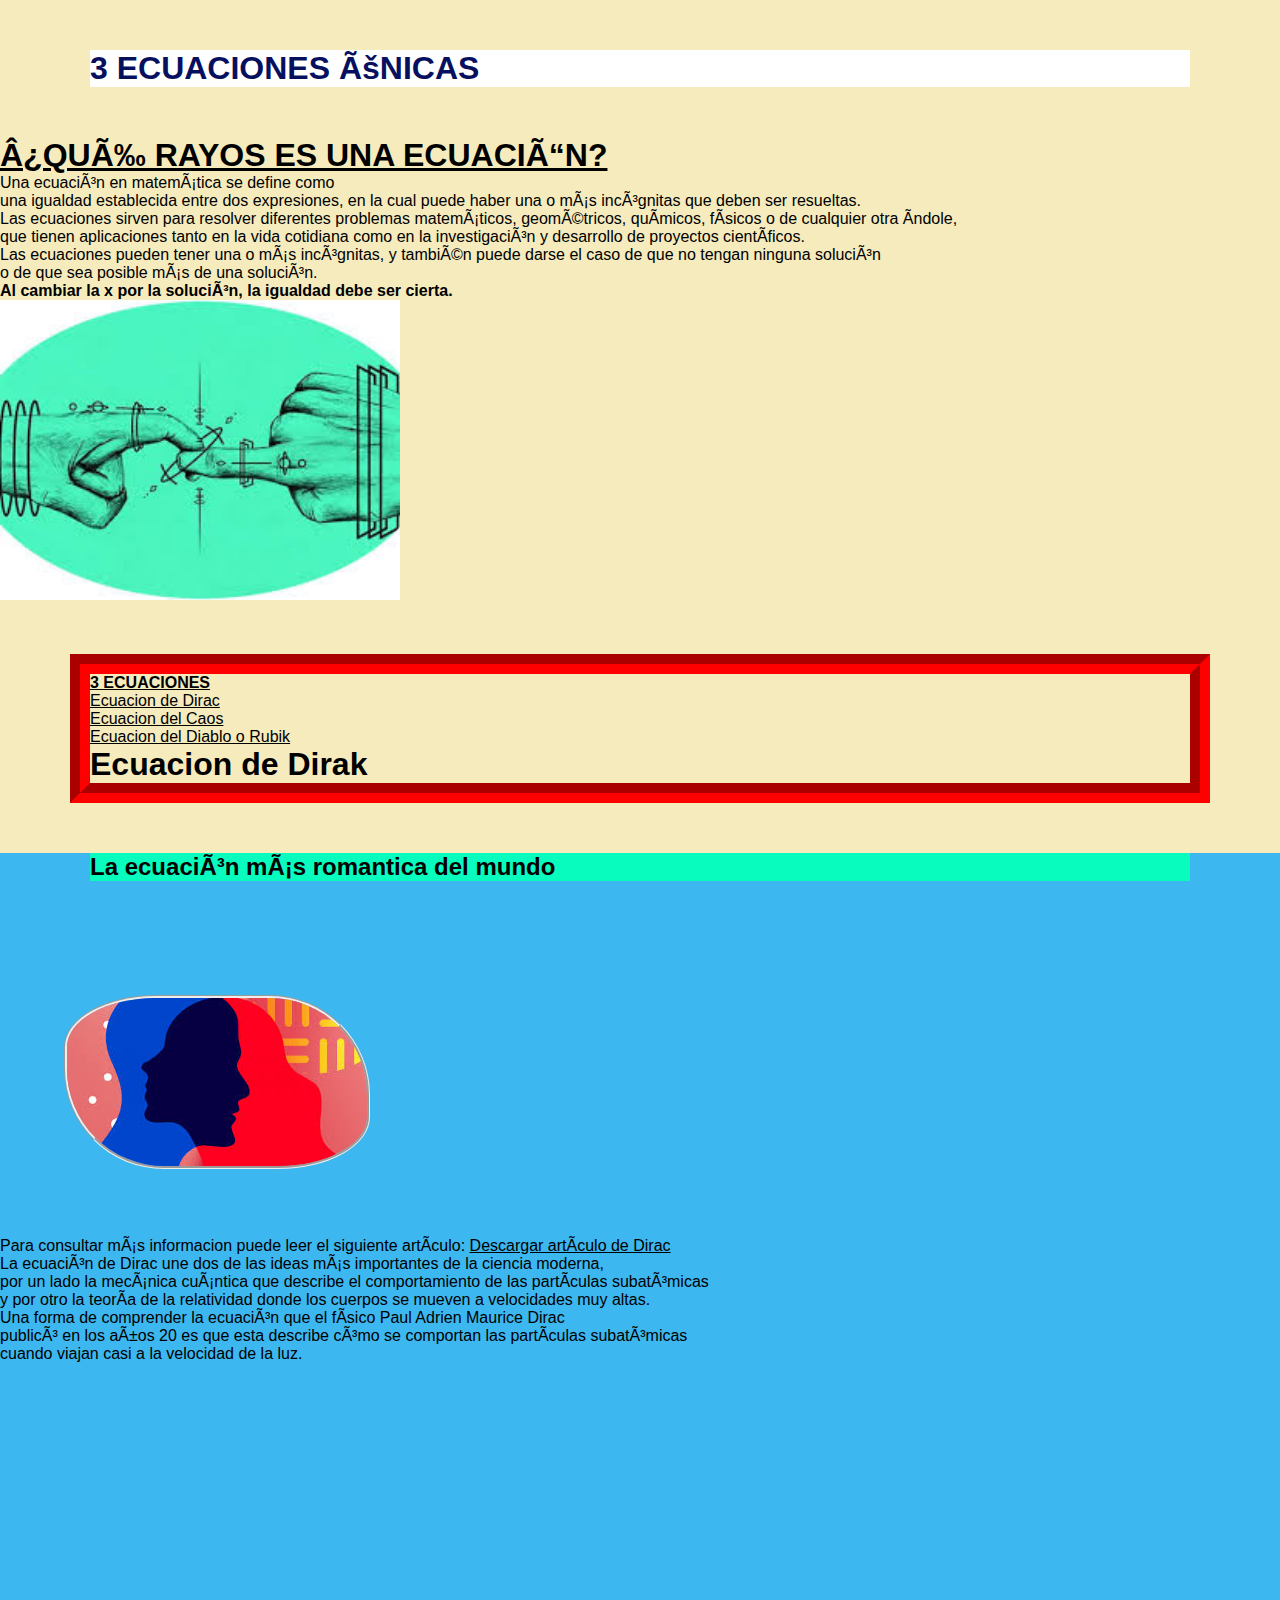
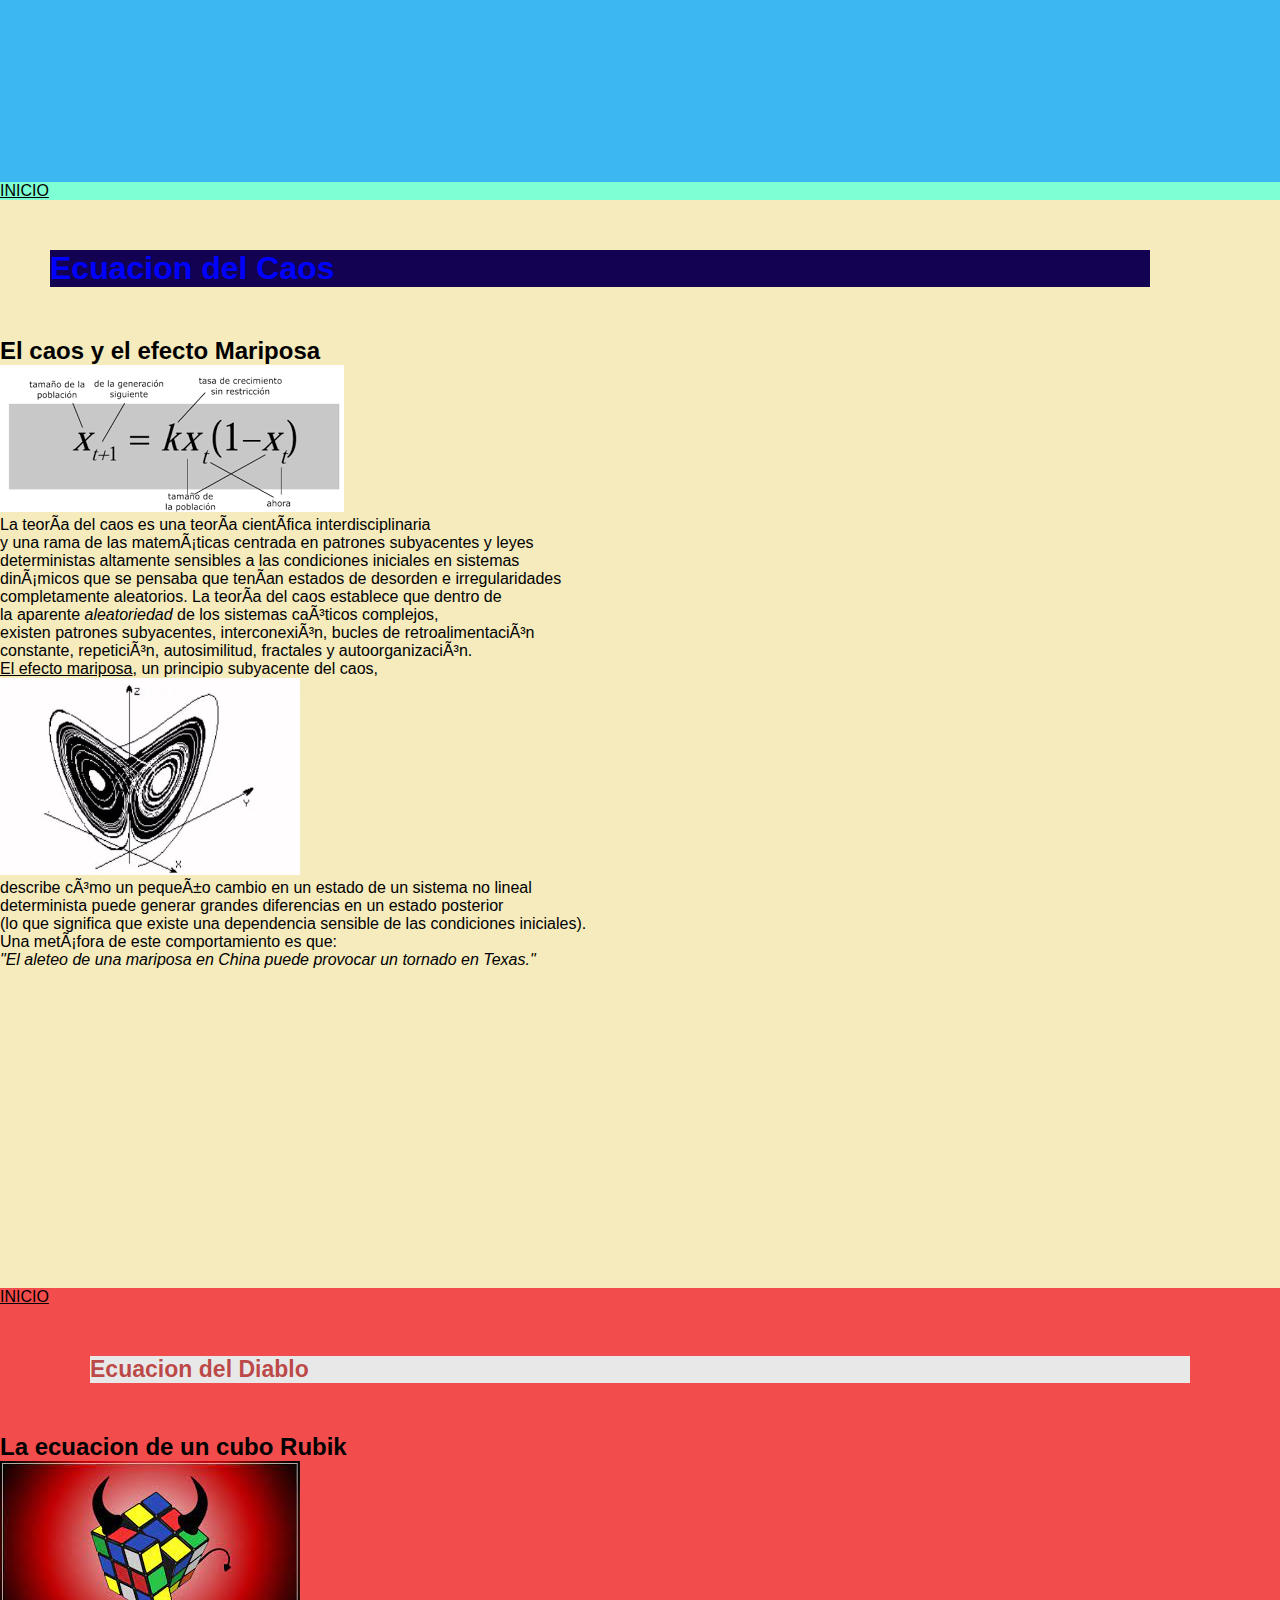
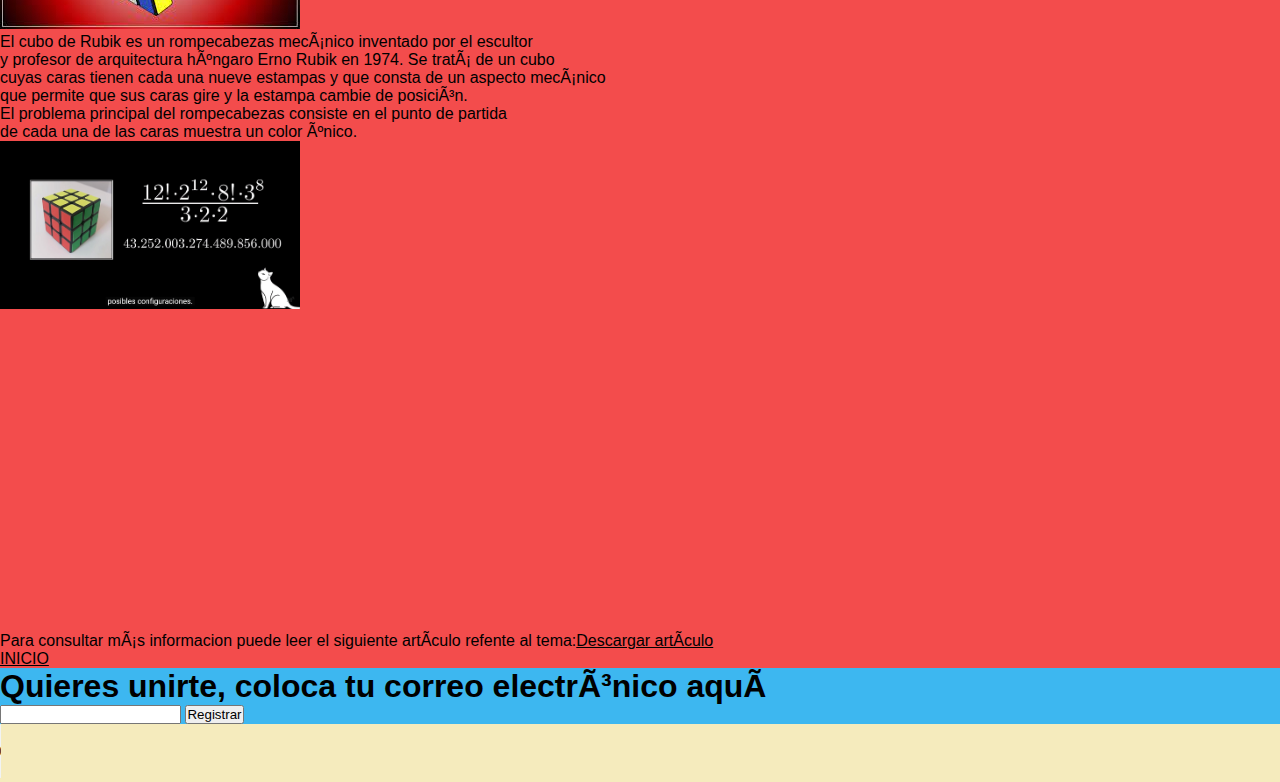
==== casa.html @ b5ea0ad0 "first commit" ====
<!DOCTYPE html>
<html meta name="author" content="Darbien Club de Ciencias">
    <title> Ecuaciones irreales</title>
    <link rel="stylesheet"href="casa.css">
    <head meta charset="utf-8" ></head>
    <h1 id="inicio"> 3 ECUACIONES ÚNICAS </h1>
    <body> <h1><ins>¿QUÉ RAYOS ES UNA ECUACIÓN?</ins></h1></body>Una ecuación en matemática se define como<br>
     una igualdad establecida entre dos expresiones, en la cual puede haber una o más incógnitas que deben ser resueltas.<BR>
    Las ecuaciones sirven para resolver diferentes problemas matemáticos, geométricos, químicos, físicos o de cualquier otra índole,<br>
     que tienen aplicaciones tanto en la vida cotidiana como en la investigación y desarrollo de proyectos científicos.<br>
    Las ecuaciones pueden tener una o más incógnitas, y también puede darse el caso de que no tengan ninguna solución<br>
     o de que sea posible más de una solución.<br>
<b>Al cambiar la x por la solución, la igualdad debe ser cierta.</b><br>
   <img width="400" src="ecuaciones.jpg"><br>
   <div id="diferente">
   <h4><ins>3 ECUACIONES</ins></h4>
        <a href="#Dirac"> Ecuacion de Dirac</a><br>
        <a href="#Caos">Ecuacion del Caos</a><br>
        <a href="#Diablo">Ecuacion del Diablo o Rubik</a><br>
        <h1 id="Dirac">Ecuacion de Dirak</h1>
   </div>
   <aside>
<div id=sub><h2>La ecuación más romantica del mundo </h2></div>
<img id="romantico" widt="700px" src="romantico.jpg"/><br>
Para consultar más informacion puede leer el siguiente artículo:
<a href="Dirac.art" download="">Descargar artículo de Dirac</a><br>

La ecuación de Dirac une dos de las ideas más importantes de la ciencia moderna,<br>
por un lado la mecánica cuántica que describe el comportamiento de las partículas subatómicas<br>
y por otro la teoría de la relatividad donde los cuerpos se mueven a velocidades muy altas.<br>
Una forma de comprender la ecuación que el físico Paul Adrien Maurice Dirac<br>
publicó en los años 20 es que esta describe cómo se comportan las partículas subatómicas<br>
 cuando viajan casi a la velocidad de la luz.<br>
 <iframe width="560" height="315" 
 src="https://www.youtube.com/embed/Lga-oupKJx4?start=19" 
 title="YouTube video player" frameborder="0" 
 allow="accelerometer; autoplay; clipboard-write; encrypted-media; gyroscope;
picture-in-picture; web-share" 
 allowfullscreen id="video"></iframe><br>
 <nav>
 <a href="#inicio">INICIO</a><br>
</aside>

 <h1 id="Caos">Ecuacion del Caos</h1>
<h2>El caos y el efecto Mariposa </h2>
<img widt="250" src="Caos..png"/><br>
La teoría del caos es una teoría científica interdisciplinaria<br>
y una rama de las matemáticas centrada en patrones subyacentes y leyes<br>
deterministas altamente sensibles a las condiciones iniciales en sistemas<br>
dinámicos que se pensaba que tenían estados de desorden e irregularidades<br>
completamente aleatorios. La teoría del caos establece que dentro de<br>
la aparente <i>aleatoriedad</i> de los sistemas caóticos complejos,<br>
existen patrones subyacentes, interconexión, bucles de retroalimentación<br>
constante, repetición, autosimilitud, fractales y autoorganización.<br>
<u>El efecto mariposa</u>, un principio subyacente del caos,<br>
<img width="300" src="Mariposa.jpg"><br>
describe cómo un pequeño cambio en un estado de un sistema no lineal<br>
determinista puede generar grandes diferencias en un estado posterior<br>
(lo que significa que existe una dependencia sensible de las condiciones iniciales).<br>
Una metáfora de este comportamiento es que:<br>
 <em>"El aleteo de una mariposa en China puede provocar un tornado en Texas."</em><br>
 <iframe width="560" height="315" 
 src="https://www.youtube.com/embed/EOvLhZPevm0?start=19" 
 title="YouTube video player" frameborder="0" 
 allow="accelerometer; autoplay; clipboard-write; encrypted-media;
  gyroscope; picture-in-picture; web-share"
  allowfullscreen></iframe><br>
</nav>
 
<article class="caja caja_1">
    <a href="#inicio">INICIO</a><br>
<div id="Diablo"> <h1 id="Diablo">Ecuacion del Diablo </h1></div>
<h2>La ecuacion de un cubo Rubik </h2>
<img widt="250" src="Cubo.jpg"/><br>
El cubo de Rubik es un rompecabezas mecánico inventado por el escultor<br>
y profesor de arquitectura húngaro Erno Rubik en 1974. Se tratá de un cubo<br>
cuyas caras tienen cada una nueve estampas y que consta de un aspecto mecánico<br>
que permite que sus caras gire y la estampa cambie de posición.<br>
El problema principal del rompecabezas consiste en el punto de partida<br>
de cada una de las caras muestra un color único.<br>
<img width="300" src="WhatsApp Image 2023-03-27 at 8.03.02 PM.jpeg"><br>
<iframe width="560" height="315" src="https://www.youtube.com/embed/6oRzDBlFHrg"
 title="YouTube video player" frameborder="0" 
 allow="accelerometer; autoplay; clipboard-write; encrypted-media; gyroscope; picture-in-picture; web-share" 
 allowfullscreen></iframe><br>


 Para consultar más informacion puede leer el siguiente artículo refente al tema:<a href="Articulo.pdf" download="">Descargar artículo</a><br>
 <a href="#inicio">INICIO</a><br>
</article>
 <aside>
     <h1>Quieres unirte, coloca tu correo electrónico aquí</h1>
 <form>
         <input type="text">
         <input type="submit" value="Registrar">
 </form>
 </aside>
 


<p><audio src="Howl's_Moving_Castle_-_Merry_go_round_of_Life_cover_by_Grissini_Project.mp3"
controls loop autoplay prelood="none"></audio></p>
</html>
---- casa.css ----
*{
    margin: 0px;
    padding: 0px;
}
body{
    background-color: rgb(245, 235, 189);
    font-family: Arial, Helvetica, sans-serif;
}
#inicio{
    /*width:70%;*/
    width:1100px;
    margin: 50px auto;
    color:rgb(7, 16, 95);
    background-color: white;
    }
 #Diablo{
    /*width:70%;*/
    width:1100px;
    margin: 50px auto;
    color:rgba(172, 10, 10, 0.74);
    background-color: rgb(233, 232, 232);
    font-size: larger;
    font-family: Verdana, Geneva, Tahoma, sans-serif;
     }
#romantico{
    margin:5%;
    border-style:groove;
    border-radius: 30% 100px;
    background-color: blueviolet 50px;
}
#video{
    margin:50px;
    padding: auto;
    border-style:groove;
    background-color: rgb(251, 255, 0) 50px;
}
#sub{
    /*width:70%;*/
    width:1100px;
    margin: 50px auto;
    color:rgb(30, 3, 128);
    background-color: rgb(7, 252, 190);
    font-family: Verdana, Geneva, Tahoma, sans-serif;
    }
#diferente{
/*width:70%;*/
width:1100px;
margin: 50px auto;
border: 20px groove rgb(255, 0, 0);
border-style: groove 20px solid rgb(255, 123, 0) ;
}
#Caos{
    width: 1100px;
    margin: 50px;
    color:blue;
    background-color: rgb(19, 2, 82);
}
header{
    background-color: rgb(250, 118, 66);
    height:100px;
    width: 100%;
    margin: 0px;
    text-align: center;
    line-height: 100px;
    color:rgb(255, 0, 0);
    border-bottom: 3px dashed rgb(29, 7, 87);}
nav{
    background-color: aquamarine;
    font-family: Verdana, Geneva, Tahoma, sans-serif;
}
clear fix{
    clear: both;
}
article{
    background-color: rgb(243, 76, 76);
}

aside{
    background-color: rgb(61, 183, 240);
    float: top;
}
*{color: black;}
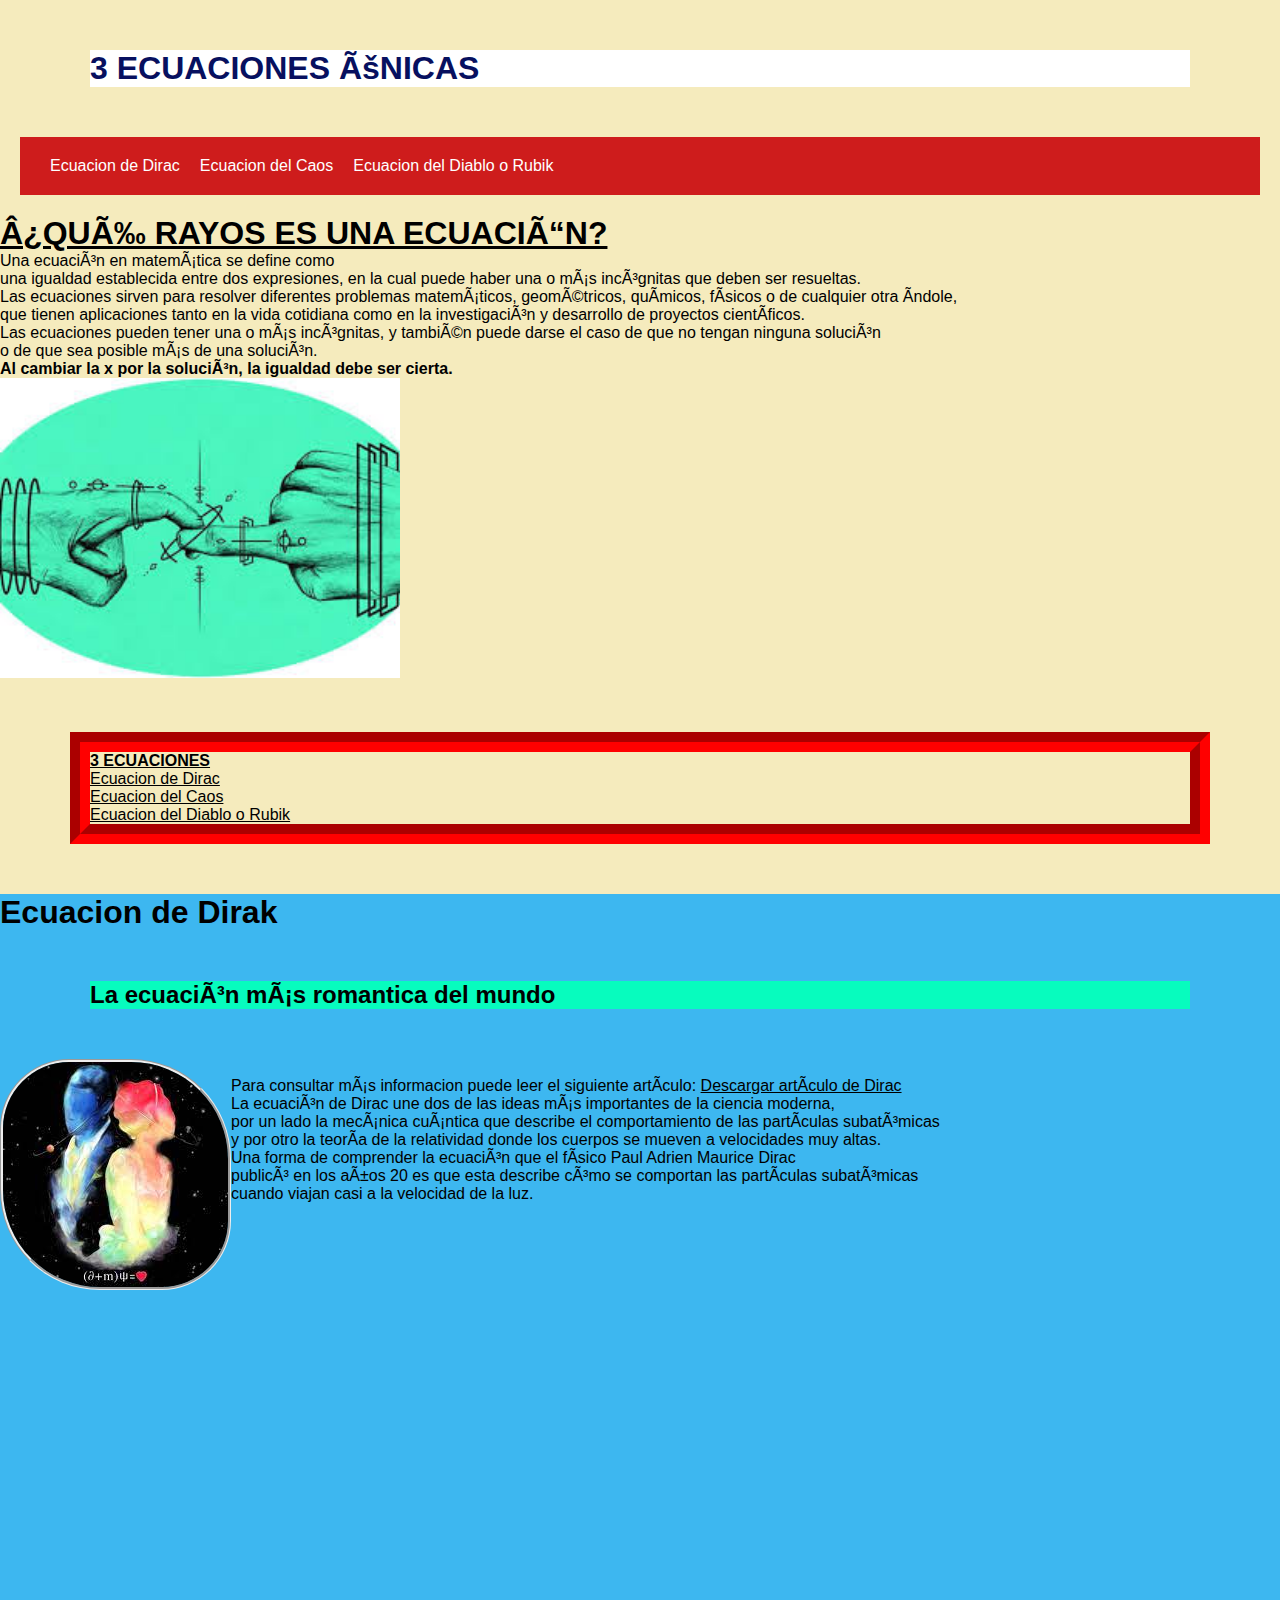
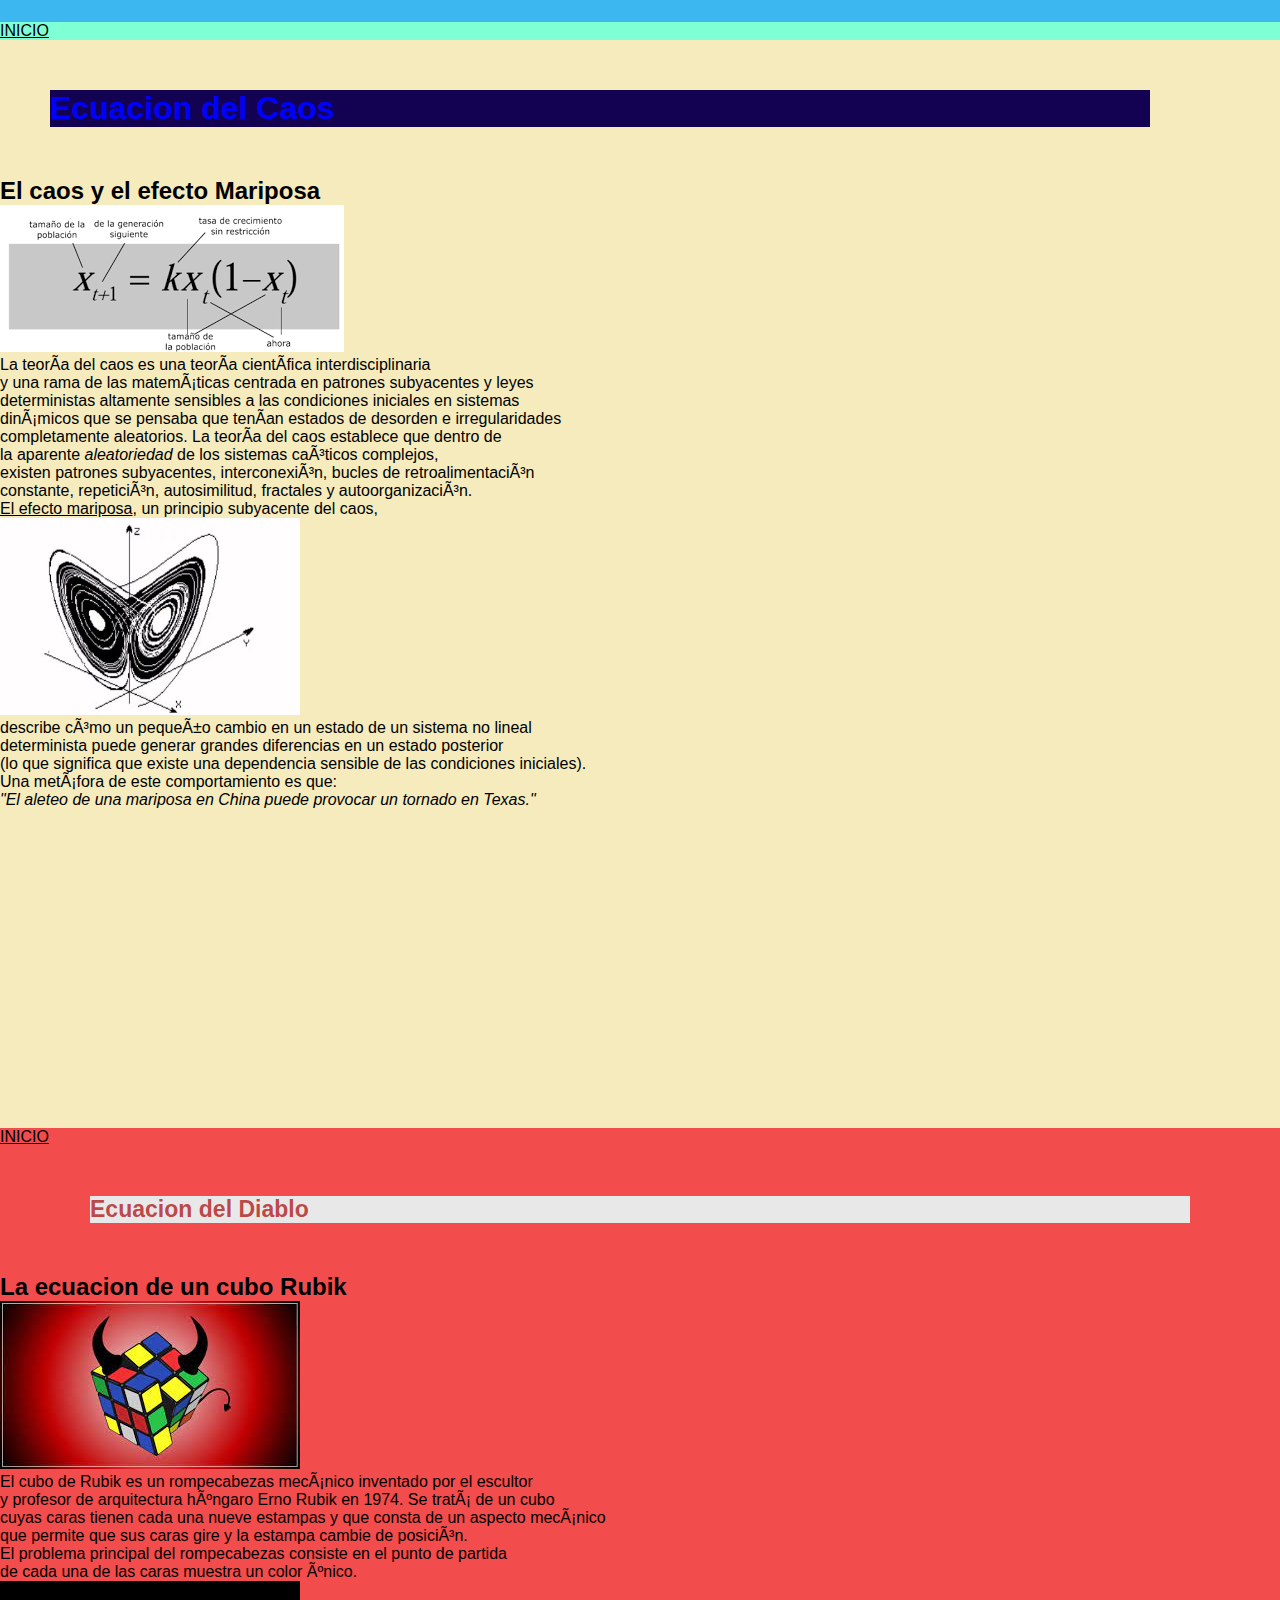
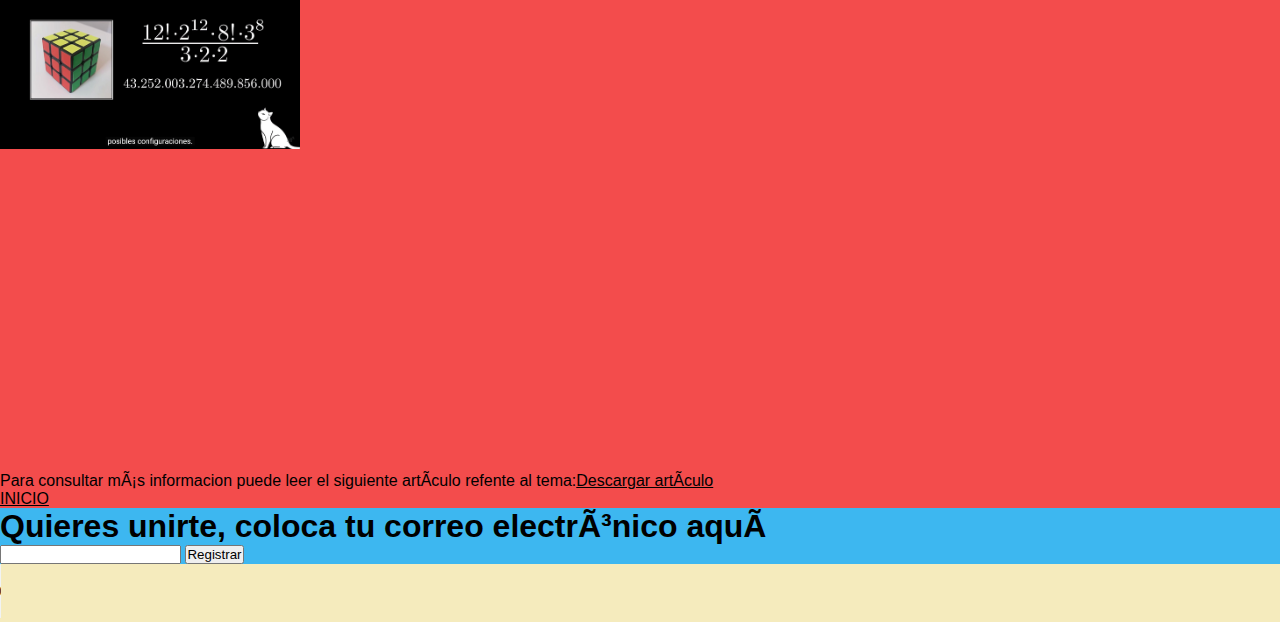
==== commit f8c94b0d: "Add files via upload" ====
--- a/casa.html
+++ b/casa.html
@@ -1,103 +1,134 @@
-<!DOCTYPE html>
-<html meta name="author" content="Darbien Club de Ciencias">
-    <title> Ecuaciones irreales</title>
-    <link rel="stylesheet"href="casa.css">
-    <head meta charset="utf-8" ></head>
-    <h1 id="inicio"> 3 ECUACIONES ÚNICAS </h1>
-    <body> <h1><ins>¿QUÉ RAYOS ES UNA ECUACIÓN?</ins></h1></body>Una ecuación en matemática se define como<br>
-     una igualdad establecida entre dos expresiones, en la cual puede haber una o más incógnitas que deben ser resueltas.<BR>
-    Las ecuaciones sirven para resolver diferentes problemas matemáticos, geométricos, químicos, físicos o de cualquier otra índole,<br>
-     que tienen aplicaciones tanto en la vida cotidiana como en la investigación y desarrollo de proyectos científicos.<br>
-    Las ecuaciones pueden tener una o más incógnitas, y también puede darse el caso de que no tengan ninguna solución<br>
-     o de que sea posible más de una solución.<br>
-<b>Al cambiar la x por la solución, la igualdad debe ser cierta.</b><br>
-   <img width="400" src="ecuaciones.jpg"><br>
-   <div id="diferente">
-   <h4><ins>3 ECUACIONES</ins></h4>
-        <a href="#Dirac"> Ecuacion de Dirac</a><br>
-        <a href="#Caos">Ecuacion del Caos</a><br>
-        <a href="#Diablo">Ecuacion del Diablo o Rubik</a><br>
-        <h1 id="Dirac">Ecuacion de Dirak</h1>
-   </div>
-   <aside>
-<div id=sub><h2>La ecuación más romantica del mundo </h2></div>
-<img id="romantico" widt="700px" src="romantico.jpg"/><br>
-Para consultar más informacion puede leer el siguiente artículo:
-<a href="Dirac.art" download="">Descargar artículo de Dirac</a><br>
-
-La ecuación de Dirac une dos de las ideas más importantes de la ciencia moderna,<br>
-por un lado la mecánica cuántica que describe el comportamiento de las partículas subatómicas<br>
-y por otro la teoría de la relatividad donde los cuerpos se mueven a velocidades muy altas.<br>
-Una forma de comprender la ecuación que el físico Paul Adrien Maurice Dirac<br>
-publicó en los años 20 es que esta describe cómo se comportan las partículas subatómicas<br>
- cuando viajan casi a la velocidad de la luz.<br>
- <iframe width="560" height="315" 
- src="https://www.youtube.com/embed/Lga-oupKJx4?start=19" 
- title="YouTube video player" frameborder="0" 
- allow="accelerometer; autoplay; clipboard-write; encrypted-media; gyroscope;
-picture-in-picture; web-share" 
- allowfullscreen id="video"></iframe><br>
- <nav>
- <a href="#inicio">INICIO</a><br>
-</aside>
-
- <h1 id="Caos">Ecuacion del Caos</h1>
-<h2>El caos y el efecto Mariposa </h2>
-<img widt="250" src="Caos..png"/><br>
-La teoría del caos es una teoría científica interdisciplinaria<br>
-y una rama de las matemáticas centrada en patrones subyacentes y leyes<br>
-deterministas altamente sensibles a las condiciones iniciales en sistemas<br>
-dinámicos que se pensaba que tenían estados de desorden e irregularidades<br>
-completamente aleatorios. La teoría del caos establece que dentro de<br>
-la aparente <i>aleatoriedad</i> de los sistemas caóticos complejos,<br>
-existen patrones subyacentes, interconexión, bucles de retroalimentación<br>
-constante, repetición, autosimilitud, fractales y autoorganización.<br>
-<u>El efecto mariposa</u>, un principio subyacente del caos,<br>
-<img width="300" src="Mariposa.jpg"><br>
-describe cómo un pequeño cambio en un estado de un sistema no lineal<br>
-determinista puede generar grandes diferencias en un estado posterior<br>
-(lo que significa que existe una dependencia sensible de las condiciones iniciales).<br>
-Una metáfora de este comportamiento es que:<br>
- <em>"El aleteo de una mariposa en China puede provocar un tornado en Texas."</em><br>
- <iframe width="560" height="315" 
- src="https://www.youtube.com/embed/EOvLhZPevm0?start=19" 
- title="YouTube video player" frameborder="0" 
- allow="accelerometer; autoplay; clipboard-write; encrypted-media;
-  gyroscope; picture-in-picture; web-share"
-  allowfullscreen></iframe><br>
-</nav>
- 
-<article class="caja caja_1">
-    <a href="#inicio">INICIO</a><br>
-<div id="Diablo"> <h1 id="Diablo">Ecuacion del Diablo </h1></div>
-<h2>La ecuacion de un cubo Rubik </h2>
-<img widt="250" src="Cubo.jpg"/><br>
-El cubo de Rubik es un rompecabezas mecánico inventado por el escultor<br>
-y profesor de arquitectura húngaro Erno Rubik en 1974. Se tratá de un cubo<br>
-cuyas caras tienen cada una nueve estampas y que consta de un aspecto mecánico<br>
-que permite que sus caras gire y la estampa cambie de posición.<br>
-El problema principal del rompecabezas consiste en el punto de partida<br>
-de cada una de las caras muestra un color único.<br>
-<img width="300" src="WhatsApp Image 2023-03-27 at 8.03.02 PM.jpeg"><br>
-<iframe width="560" height="315" src="https://www.youtube.com/embed/6oRzDBlFHrg"
- title="YouTube video player" frameborder="0" 
- allow="accelerometer; autoplay; clipboard-write; encrypted-media; gyroscope; picture-in-picture; web-share" 
- allowfullscreen></iframe><br>
-
-
- Para consultar más informacion puede leer el siguiente artículo refente al tema:<a href="Articulo.pdf" download="">Descargar artículo</a><br>
- <a href="#inicio">INICIO</a><br>
-</article>
- <aside>
-     <h1>Quieres unirte, coloca tu correo electrónico aquí</h1>
- <form>
-         <input type="text">
-         <input type="submit" value="Registrar">
- </form>
- </aside>
- 
-
-
-<p><audio src="Howl's_Moving_Castle_-_Merry_go_round_of_Life_cover_by_Grissini_Project.mp3"
-controls loop autoplay prelood="none"></audio></p>
+<!DOCTYPE html>
+<html meta name="author" content="Darbien Club de Ciencias">
+    <title> Ecuaciones irreales</title>
+    <link rel="stylesheet"href="casa.css">
+    <head meta charset="utf-8" ></head>
+    <h1 id="inicio"> 3 ECUACIONES ÚNICAS </h1>
+      <style>
+        .xul{
+            list-style-type:none;
+            margin:20px;
+            padding:20px;
+            overflow:hidden;
+            background-color: rgb(206, 28, 28);
+        }
+        .xli{
+            float:left;
+        }
+        .xli a{
+            color:white;
+            text-align:center;
+            padding: 10px; 
+            text-decoration:none; 
+        }
+        .xli a:hover{
+            background-color: rgb(0, 0, 98);
+        }
+</style>
+   <title>menu</title> 
+</head>
+
+<body>
+   <ul class="xul">
+   <li class="xli">  <a href="#Dirac"> Ecuacion de Dirac<br></a href></li>
+   <li class="xli">  <a href="#Caos">Ecuacion del Caos<br></a></li>
+   <li class="xli">  <a href="#Diablo">Ecuacion del Diablo o Rubik<br></a> </li>
+    </ul>
+    <body> <h1><ins>¿QUÉ RAYOS ES UNA ECUACIÓN?</ins></h1></body>Una ecuación en matemática se define como<br>
+     una igualdad establecida entre dos expresiones, en la cual puede haber una o más incógnitas que deben ser resueltas.<BR>
+    Las ecuaciones sirven para resolver diferentes problemas matemáticos, geométricos, químicos, físicos o de cualquier otra índole,<br>
+     que tienen aplicaciones tanto en la vida cotidiana como en la investigación y desarrollo de proyectos científicos.<br>
+    Las ecuaciones pueden tener una o más incógnitas, y también puede darse el caso de que no tengan ninguna solución<br>
+     o de que sea posible más de una solución.<br>
+<b>Al cambiar la x por la solución, la igualdad debe ser cierta.</b><br>
+   <img width="400" src="ecuaciones.jpg"><br>
+   <div id="diferente">
+   <h4><ins>3 ECUACIONES</ins></h4>
+        <a href="#Dirac"> Ecuacion de Dirac</a><br>
+        <a href="#Caos">Ecuacion del Caos</a><br>
+        <a href="#Diablo">Ecuacion del Diablo o Rubik</a><br>
+        
+   </div>
+   <aside>
+    <h1 id="Dirac">Ecuacion de Dirak</h1>
+<div id=sub><h2>La ecuación más romantica del mundo </h2></div>
+<img id="romantico" widt="1400px" src="amor.png"/><br>
+Para consultar más informacion puede leer el siguiente artículo:
+<a href="Dirac.art" download="">Descargar artículo de Dirac</a><br>
+
+La ecuación de Dirac une dos de las ideas más importantes de la ciencia moderna,<br>
+por un lado la mecánica cuántica que describe el comportamiento de las partículas subatómicas<br>
+y por otro la teoría de la relatividad donde los cuerpos se mueven a velocidades muy altas.<br>
+Una forma de comprender la ecuación que el físico Paul Adrien Maurice Dirac<br>
+publicó en los años 20 es que esta describe cómo se comportan las partículas subatómicas<br>
+ cuando viajan casi a la velocidad de la luz.<br>
+ <iframe width="560" height="315" 
+ src="https://www.youtube.com/embed/Lga-oupKJx4?start=19" 
+ title="YouTube video player" frameborder="0" 
+ allow="accelerometer; autoplay; clipboard-write; encrypted-media; gyroscope;
+picture-in-picture; web-share" 
+ allowfullscreen id="video"></iframe><br>
+ <nav>
+ <a href="#inicio">INICIO</a><br>
+</aside>
+
+ <h1 id="Caos">Ecuacion del Caos</h1>
+<h2>El caos y el efecto Mariposa </h2>
+<img widt="250" src="Caos..png"/><br>
+La teoría del caos es una teoría científica interdisciplinaria<br>
+y una rama de las matemáticas centrada en patrones subyacentes y leyes<br>
+deterministas altamente sensibles a las condiciones iniciales en sistemas<br>
+dinámicos que se pensaba que tenían estados de desorden e irregularidades<br>
+completamente aleatorios. La teoría del caos establece que dentro de<br>
+la aparente <i>aleatoriedad</i> de los sistemas caóticos complejos,<br>
+existen patrones subyacentes, interconexión, bucles de retroalimentación<br>
+constante, repetición, autosimilitud, fractales y autoorganización.<br>
+<u>El efecto mariposa</u>, un principio subyacente del caos,<br>
+<img width="300" src="Mariposa.jpg"><br>
+describe cómo un pequeño cambio en un estado de un sistema no lineal<br>
+determinista puede generar grandes diferencias en un estado posterior<br>
+(lo que significa que existe una dependencia sensible de las condiciones iniciales).<br>
+Una metáfora de este comportamiento es que:<br>
+ <em>"El aleteo de una mariposa en China puede provocar un tornado en Texas."</em><br>
+ <iframe width="560" height="315" 
+ src="https://www.youtube.com/embed/EOvLhZPevm0?start=19" 
+ title="YouTube video player" frameborder="0" 
+ allow="accelerometer; autoplay; clipboard-write; encrypted-media;
+  gyroscope; picture-in-picture; web-share"
+  allowfullscreen></iframe><br>
+</nav>
+ 
+<article class="caja caja_1">
+    <a href="#inicio">INICIO</a><br>
+<div id="Diablo"> <h1 id="Diablo">Ecuacion del Diablo </h1></div>
+<h2>La ecuacion de un cubo Rubik </h2>
+<img widt="250" src="Cubo.jpg"/><br>
+El cubo de Rubik es un rompecabezas mecánico inventado por el escultor<br>
+y profesor de arquitectura húngaro Erno Rubik en 1974. Se tratá de un cubo<br>
+cuyas caras tienen cada una nueve estampas y que consta de un aspecto mecánico<br>
+que permite que sus caras gire y la estampa cambie de posición.<br>
+El problema principal del rompecabezas consiste en el punto de partida<br>
+de cada una de las caras muestra un color único.<br>
+<img width="300" src="WhatsApp Image 2023-03-27 at 8.03.02 PM.jpeg"><br>
+<iframe width="560" height="315" src="https://www.youtube.com/embed/6oRzDBlFHrg"
+ title="YouTube video player" frameborder="0" 
+ allow="accelerometer; autoplay; clipboard-write; encrypted-media; gyroscope; picture-in-picture; web-share" 
+ allowfullscreen></iframe><br>
+
+
+ Para consultar más informacion puede leer el siguiente artículo refente al tema:<a href="Articulo.pdf" download="">Descargar artículo</a><br>
+ <a href="#inicio">INICIO</a><br>
+</article>
+ <aside>
+     <h1>Quieres unirte, coloca tu correo electrónico aquí</h1>
+ <form>
+         <input type="text">
+         <input type="submit" value="Registrar">
+ </form>
+ </aside>
+ 
+
+
+<p><audio src="Howl's_Moving_Castle_-_Merry_go_round_of_Life_cover_by_Grissini_Project.mp3"
+controls loop autoplay prelood="none"></audio></p>
 </html>--- a/casa.css
+++ b/casa.css
@@ -1,82 +1,83 @@
-*{
-    margin: 0px;
-    padding: 0px;
-}
-body{
-    background-color: rgb(245, 235, 189);
-    font-family: Arial, Helvetica, sans-serif;
-}
-#inicio{
-    /*width:70%;*/
-    width:1100px;
-    margin: 50px auto;
-    color:rgb(7, 16, 95);
-    background-color: white;
-    }
- #Diablo{
-    /*width:70%;*/
-    width:1100px;
-    margin: 50px auto;
-    color:rgba(172, 10, 10, 0.74);
-    background-color: rgb(233, 232, 232);
-    font-size: larger;
-    font-family: Verdana, Geneva, Tahoma, sans-serif;
-     }
-#romantico{
-    margin:5%;
-    border-style:groove;
-    border-radius: 30% 100px;
-    background-color: blueviolet 50px;
-}
-#video{
-    margin:50px;
-    padding: auto;
-    border-style:groove;
-    background-color: rgb(251, 255, 0) 50px;
-}
-#sub{
-    /*width:70%;*/
-    width:1100px;
-    margin: 50px auto;
-    color:rgb(30, 3, 128);
-    background-color: rgb(7, 252, 190);
-    font-family: Verdana, Geneva, Tahoma, sans-serif;
-    }
-#diferente{
-/*width:70%;*/
-width:1100px;
-margin: 50px auto;
-border: 20px groove rgb(255, 0, 0);
-border-style: groove 20px solid rgb(255, 123, 0) ;
-}
-#Caos{
-    width: 1100px;
-    margin: 50px;
-    color:blue;
-    background-color: rgb(19, 2, 82);
-}
-header{
-    background-color: rgb(250, 118, 66);
-    height:100px;
-    width: 100%;
-    margin: 0px;
-    text-align: center;
-    line-height: 100px;
-    color:rgb(255, 0, 0);
-    border-bottom: 3px dashed rgb(29, 7, 87);}
-nav{
-    background-color: aquamarine;
-    font-family: Verdana, Geneva, Tahoma, sans-serif;
-}
-clear fix{
-    clear: both;
-}
-article{
-    background-color: rgb(243, 76, 76);
-}
-
-aside{
-    background-color: rgb(61, 183, 240);
-    float: top;
-}
+*{
+    margin: 0px;
+    padding: 0px;
+}
+body{
+    background-color: rgb(245, 235, 189);
+    font-family: Arial, Helvetica, sans-serif;
+}
+#inicio{
+    /*width:70%;*/
+    width:1100px;
+    margin: 50px auto;
+    color:rgb(7, 16, 95);
+    background-color: white;
+    }
+ #Diablo{
+    /*width:70%;*/
+    width:1100px;
+    margin: 50px auto;
+    color:rgba(172, 10, 10, 0.74);
+    background-color: rgb(233, 232, 232);
+    font-size: larger;
+    font-family: Verdana, Geneva, Tahoma, sans-serif;
+     }
+#romantico{
+    float: left;
+    margin:0%;
+    border-style:groove;
+    border-radius: 30% 100px;
+    background-color: blueviolet 50px;
+}
+#video{
+    margin:50px;
+    padding: auto;
+    border-style:groove;
+    background-color: rgb(251, 255, 0) 50px;
+}
+#sub{
+    /*width:70%;*/
+    width:1100px;
+    margin: 50px auto;
+    color:rgb(30, 3, 128);
+    background-color: rgb(7, 252, 190);
+    font-family: Verdana, Geneva, Tahoma, sans-serif;
+    }
+#diferente{
+/*width:70%;*/
+width:1100px;
+margin: 50px auto;
+border: 20px groove rgb(255, 0, 0);
+border-style: groove 20px solid rgb(255, 123, 0) ;
+}
+#Caos{
+    width: 1100px;
+    margin: 50px;
+    color:blue;
+    background-color: rgb(19, 2, 82);
+}
+header{
+    background-color: rgb(250, 118, 66);
+    height:100px;
+    width: 100%;
+    margin: 0px;
+    text-align: center;
+    line-height: 100px;
+    color:rgb(255, 0, 0);
+    border-bottom: 3px dashed rgb(29, 7, 87);}
+nav{
+    background-color: aquamarine;
+    font-family: Verdana, Geneva, Tahoma, sans-serif;
+}
+clear fix{
+    clear: both;
+}
+article{
+    background-color: rgb(243, 76, 76);
+}
+
+aside{
+    background-color: rgb(61, 183, 240);
+    float: top;
+}
 *{color: black;}